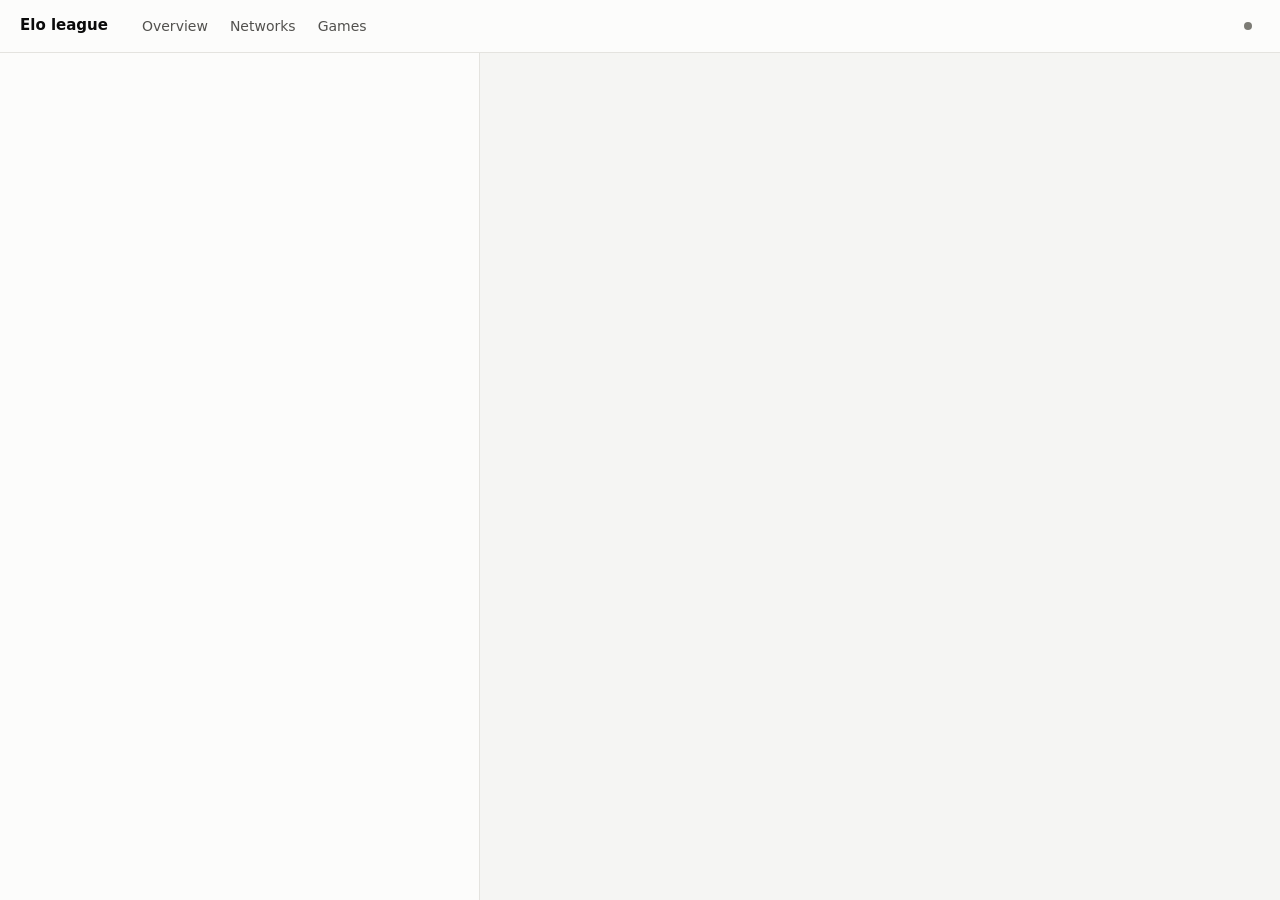
==== core/league/dashboard.html @ 504a4ce0 "League page: leaderboard in a sidebar, links to runs, results from elsewhere The leaderboard stays b" ====
<!doctype html>
<html lang="en">
<head>
<meta charset="utf-8">
<meta name="viewport" content="width=device-width, initial-scale=1">
<title>Elo league</title>
<style>
:root {
  color-scheme: dark;
  --surface: #141413; --panel: #1a1a19; --line: #2c2c2a; --line-strong: #3b3b38;
  --ink: #f0efec; --ink-2: #c3c2b7; --ink-3: #8f8e85;
  --accent: #3987e5; --other: #55544f;
  --s1:#3987e5; --s2:#d95926; --s3:#199e70; --s4:#c98500; --s5:#d55181; --s6:#008300; --s7:#9085e9; --s8:#e66767;
  --win: #199e70; --loss: #e66767; --draw: #8f8e85;
}
@media (prefers-color-scheme: light) {
  :root {
    color-scheme: light;
    --surface: #f5f5f3; --panel: #fcfcfb; --line: #e4e3df; --line-strong: #cfcec8;
    --ink: #0b0b0b; --ink-2: #52514e; --ink-3: #7c7b75;
    --accent: #2a78d6; --other: #c5c4be;
    --s1:#2a78d6; --s2:#eb6834; --s3:#1baf7a; --s4:#eda100; --s5:#e87ba4; --s6:#008300; --s7:#6250d6; --s8:#e34948;
    --win: #128a5f; --loss: #d13f3e; --draw: #7c7b75;
  }
}
* { box-sizing: border-box; }
body { margin: 0; background: var(--surface); color: var(--ink); height: 100vh; display: flex; flex-direction: column;
  font: 14px/1.45 ui-sans-serif, system-ui, -apple-system, "Segoe UI", sans-serif; }
header { display: flex; flex-wrap: wrap; gap: 8px 24px; align-items: center; padding: 12px 20px;
  border-bottom: 1px solid var(--line); background: var(--panel); }
h1 { font-size: 15px; font-weight: 600; margin: 0; }
nav { display: flex; gap: 2px; }
nav a { color: var(--ink-2); text-decoration: none; padding: 4px 10px; border-radius: 6px; }
nav a:hover { color: var(--ink); }
nav a.on { color: var(--ink); background: var(--line); }
#worker { margin-left: auto; display: flex; align-items: center; gap: 8px; color: var(--ink-2); min-width: 0; }
#worker .dot { width: 8px; height: 8px; border-radius: 50%; flex: none; background: var(--ink-3); }
#worker.playing .dot { background: var(--win); }
#worker.waiting .dot { background: var(--s4); }
.layout { flex: 1; min-height: 0; display: grid; grid-template-columns: minmax(380px, 480px) minmax(0, 1fr); }
#sidebar { overflow-y: auto; border-right: 1px solid var(--line); background: var(--panel); }
#sidebar th { position: sticky; top: 0; background: var(--panel); z-index: 1; }
#sidebar tr.on { background: var(--line-strong); }
main { padding: 20px; overflow-y: auto; min-width: 0; }
@media (max-width: 900px) {
  body { height: auto; }
  .layout { display: block; }
  #sidebar { max-height: 45vh; border-right: 0; border-bottom: 1px solid var(--line); }
}
h2 { font-size: 13px; font-weight: 600; color: var(--ink-2); margin: 28px 0 10px; }
h2:first-child { margin-top: 0; }
.tiles { display: flex; flex-wrap: wrap; gap: 28px; margin-bottom: 20px; }
.tile b { display: block; font-size: 22px; font-weight: 600; font-variant-numeric: tabular-nums; }
.tile > span { color: var(--ink-3); font-size: 12px; }
.card { background: var(--panel); border: 1px solid var(--line); border-radius: 8px; overflow-x: auto; }
table { border-collapse: collapse; width: 100%; font-variant-numeric: tabular-nums; }
th { text-align: left; font-weight: 500; color: var(--ink-3); font-size: 12px; padding: 8px 12px;
  border-bottom: 1px solid var(--line); white-space: nowrap; }
th[data-sort] { cursor: pointer; user-select: none; }
th[data-sort]:hover { color: var(--ink); }
th.num, td.num { text-align: right; }
td { padding: 6px 12px; border-bottom: 1px solid var(--line); white-space: nowrap; }
tr:last-child td { border-bottom: 0; }
tbody tr.link { cursor: pointer; }
tbody tr.link:hover { background: var(--line); }
td.dim, .dim { color: var(--ink-3); }
a.name { color: inherit; text-decoration: none; }
a.name:hover { text-decoration: underline; }
a.run { color: var(--accent); }
.tag { font-size: 11px; color: var(--ink-2); border: 1px solid var(--line-strong); border-radius: 4px; padding: 0 5px; margin-left: 6px; }
.w { color: var(--win); } .l { color: var(--loss); } .d { color: var(--draw); }
.controls { display: flex; flex-wrap: wrap; gap: 10px; align-items: center; margin-bottom: 14px; }
select, button { background: var(--panel); color: var(--ink); border: 1px solid var(--line-strong);
  border-radius: 6px; padding: 5px 9px; font: inherit; }
button { cursor: pointer; }
button:hover { background: var(--line); }
button:disabled { opacity: .4; cursor: default; }
#chart { position: relative; padding: 12px; }
#chart svg { display: block; width: 100%; height: auto; }
#chart text { fill: var(--ink-3); font-size: 11px; }
.legend { display: flex; flex-wrap: wrap; gap: 4px 14px; padding: 0 12px 12px; color: var(--ink-2); font-size: 12px; }
.legend i { display: inline-block; width: 14px; height: 2px; vertical-align: middle; margin-right: 5px; }
#tip { position: absolute; pointer-events: none; background: var(--surface); border: 1px solid var(--line-strong);
  border-radius: 6px; padding: 6px 9px; font-size: 12px; display: none; z-index: 3; white-space: nowrap; }
#tip div { display: flex; gap: 8px; align-items: center; justify-content: space-between; }
#tip b { font-weight: 600; font-variant-numeric: tabular-nums; }
#tip i { display: inline-block; width: 10px; height: 2px; margin-right: 5px; vertical-align: middle; }
#tip span { color: var(--ink-2); }
.game { display: grid; grid-template-columns: minmax(280px, 480px) minmax(240px, 1fr); gap: 20px; align-items: start; }
@media (max-width: 760px) { .game { grid-template-columns: 1fr; } }
.board-wrap { padding: 12px; }
.board-wrap svg { display: block; width: 100%; height: auto; }
.moves { display: grid; grid-template-columns: repeat(auto-fill, minmax(68px, 1fr)); gap: 2px; padding: 10px; }
.moves button { padding: 2px 4px; border: 0; background: none; color: var(--ink-2); text-align: left; font-variant-numeric: tabular-nums; border-radius: 4px; }
.moves button.opening { color: var(--ink-3); }
.moves button.on { background: var(--accent); color: #fff; }
.side { display: flex; align-items: center; gap: 8px; padding: 6px 12px; }
.side .disc { width: 14px; height: 14px; border-radius: 50%; border: 1px solid var(--line-strong); flex: none; }
.side .count { margin-left: auto; font-weight: 600; font-variant-numeric: tabular-nums; }
</style>
</head>
<body>
<header>
  <h1 id="title">Elo league</h1>
  <nav id="nav">
    <a href="#overview">Overview</a>
    <a href="#networks">Networks</a>
    <a href="#games">Games</a>
  </nav>
  <div id="worker"><span class="dot"></span><span id="worker-text"></span></div>
</header>
<div class="layout"><aside id="sidebar"></aside><main id="main"></main></div>
<div id="tip"></div>
<script type="module">
import board from "/game.js";

const main = document.getElementById("main");
const SERIES = 8;
let summary = null;
let sortKey = "elo", sortDir = -1;

function el(tag, attrs = {}, ...children) {
  const node = document.createElement(tag);
  for (const [key, value] of Object.entries(attrs)) {
    if (key === "class") node.className = value;
    else if (key === "on") for (const [e, f] of Object.entries(value)) node.addEventListener(e, f);
    else if (value !== undefined && value !== null) node.setAttribute(key, value);
  }
  for (const child of children) if (child !== null && child !== undefined) node.append(child);
  return node;
}
function svg(tag, attrs = {}, ...children) {
  const node = document.createElementNS("http://www.w3.org/2000/svg", tag);
  for (const [key, value] of Object.entries(attrs)) node.setAttribute(key, value);
  node.append(...children);
  return node;
}
const api = (path) => fetch(path).then((r) => r.json());
const elo = (x) => (x >= 0 ? "+" : "−") + Math.abs(x).toFixed(0);
const byId = (id) => summary.players.find((p) => p.id === id);
const ago = (t) => {
  const s = Math.max(0, summary.time - t);
  if (s < 90) return `${s.toFixed(0)}s`;
  if (s < 5400) return `${(s / 60).toFixed(0)}m`;
  if (s < 129600) return `${(s / 3600).toFixed(0)}h`;
  return `${(s / 86400).toFixed(0)}d`;
};
const duration = (s) => (s < 5400 ? `${(s / 60).toFixed(0)}m` : `${(s / 3600).toFixed(1)}h`);

function drawWorker() {
  const worker = summary.worker, box = document.getElementById("worker");
  let text = "Stopped";
  if (worker.state === "playing") {
    const p = worker.player;
    text = p.state === "playing" ? `${p.a} vs ${p.b}, ${p.games} games, ${ago(p.started)}` : "Starting";
  } else if (worker.state === "queued") text = `Queued #${worker.job}`;
  else if (worker.state === "waiting") text = `Waiting: ${worker.reason ?? ""}`;
  box.className = worker.state;
  box.title = text;
  document.getElementById("worker-text").textContent = text;
}

function runOf(player) {
  if (!player.url) return player.run;
  return el("a", { class: "name run", href: player.url, target: "_blank", rel: "noreferrer" }, player.run);
}

function tagOf(player) {
  // an external player that doesn't play here has only its reported results
  const label = player.external ? (player.retired ? "external" : "engine") : player.retired ? "retired" : null;
  return label && el("span", { class: "tag" }, label);
}

function selectedPlayer() {
  const [page, a] = location.hash.slice(1).split("/");
  return page === "player" && a ? Number(a) : null;
}

function drawSidebar() {
  const players = [...summary.players].sort((a, b) => {
    // whoever hasn't played has no rating to sort by
    if (!a.games !== !b.games) return a.games ? -1 : 1;
    const [x, y] = [a[sortKey] ?? "", b[sortKey] ?? ""];
    return (x < y ? -1 : x > y ? 1 : 0) * sortDir;
  });
  const selected = selectedPlayer();
  const columns = [["elo", "Rating", true], ["sd", "±", true], ["games", "Games", true], ["name", "Player", false]];
  const head = el("tr", {}, el("th", { class: "num" }, "#"), ...columns.map(([key, label, num]) =>
    el("th", {
      class: num ? "num" : "", "data-sort": key,
      on: { click: () => { if (sortKey === key) sortDir = -sortDir; else { sortKey = key; sortDir = -1; } drawSidebar(); } },
    }, label + (sortKey === key ? (sortDir < 0 ? " ↓" : " ↑") : ""))));
  const rows = players.map((p, i) => el("tr", { class: p.id === selected ? "link on" : "link", on: { click: () => { location.hash = `#player/${p.id}`; } } },
    el("td", { class: "num dim" }, String(i + 1)),
    el("td", { class: "num" }, p.games ? elo(p.elo) : "–"),
    el("td", { class: "num dim" }, p.games ? p.sd.toFixed(0) : "–"),
    el("td", { class: "num" }, String(p.games)),
    el("td", {}, p.name, tagOf(p))));
  document.getElementById("sidebar").replaceChildren(el("table", {}, el("thead", {}, head), el("tbody", {}, ...rows)));
}

function drawOverview() {
  const anchor = summary.anchor ? byId(summary.anchor) : null;
  main.replaceChildren(
    el("div", { class: "tiles" },
      tile(String(summary.players.length), "players"),
      tile(summary.games.toLocaleString(), "games"),
      tile(duration(summary.seconds), "playing"),
      tile(anchor ? anchor.name : "mean", "at 0"),
      tile(`±${Math.max(0, ...summary.players.filter((p) => !p.external && !p.retired).map((p) => p.sd)).toFixed(0)}`, "worst network"),
      tile(String(summary.parts), summary.parts === 1 ? "part" : "parts")),
    el("h2", {}, "Recent batches"),
    el("div", { class: "card" }, el("table", {},
      el("thead", {}, el("tr", {}, el("th", {}, "Pair"),
        ...["Games", "Seconds", "Ago"].map((h) => el("th", { class: "num" }, h)), el("th", {}, "Code"))),
      el("tbody", {}, ...summary.recent.map((b) => el("tr", {},
        el("td", {}, `${b.a} vs ${b.b}`),
        el("td", { class: "num" }, String(b.games)),
        el("td", { class: "num" }, b.seconds.toFixed(0)),
        el("td", { class: "num dim" }, ago(b.finished)),
        el("td", { class: "dim" }, b.code_version)))))));
}
function tile(value, label) { return el("div", { class: "tile" }, el("b", {}, value), el("span", {}, label)); }

function drawNetworks() {
  const nets = new Map();
  for (const p of summary.players) {
    if (p.network === null) continue;
    if (!nets.has(p.network)) nets.set(p.network, new Map());
    nets.get(p.network).set(p.sims, p);
  }
  const sims = [...new Set(summary.players.filter((p) => p.sims !== null).map((p) => p.sims))].sort((a, b) => a - b);
  const best = (entries) => Math.max(...[...entries.values()].map((p) => p.elo));
  const order = [...nets.entries()].sort((a, b) => best(b[1]) - best(a[1]));
  const color = new Map(order.map(([network], i) => [network, i < SERIES ? `var(--s${i + 1})` : "var(--other)"]));
  const engines = summary.players.filter((p) => p.external);

  const table = el("table", {},
    el("thead", {}, el("tr", {}, el("th", {}, "Network"), el("th", {}, "Run"), el("th", {}, "Spec"),
      ...sims.map((s) => el("th", { class: "num" }, `${s} sims`)))),
    el("tbody", {}, ...order.map(([network, entries]) => {
      const any = [...entries.values()][0];
      return el("tr", {},
        el("td", {}, el("i", { style: `display:inline-block;width:14px;height:2px;margin-right:7px;vertical-align:middle;background:${color.get(network)}` }), network),
        el("td", { class: "dim" }, runOf(any)), el("td", { class: "dim" }, any.net),
        ...sims.map((s) => {
          const p = entries.get(s);
          return el("td", { class: "num" }, p ? el("a", { class: "name", href: `#player/${p.id}` }, `${elo(p.elo)} `, el("span", { class: "dim" }, `±${p.sd.toFixed(0)}`)) : "");
        }));
    })));

  const chartBox = el("div", { id: "chart" });
  main.replaceChildren(
    el("div", { class: "card" }, chartBox,
      el("div", { class: "legend" }, ...order.slice(0, SERIES).map(([network]) =>
        el("span", {}, el("i", { style: `background:${color.get(network)}` }), network)),
        order.length > SERIES ? el("span", {}, el("i", { style: "background:var(--other)" }), "Other") : null)),
    el("h2", {}, "Ratings"),
    el("div", { class: "card" }, table));
  drawChart(chartBox, order, sims, color, engines);
}

function drawChart(box, order, sims, color, engines) {
  if (!sims.length) return;
  const W = 1000, H = 400, L = 56, R = 110, T = 12, B = 30;
  const shown = [...order.flatMap(([, e]) => [...e.values()]), ...engines];
  const ys = shown.map((p) => p.elo);
  const [lo, hi] = ys.length ? [Math.min(...ys), Math.max(...ys)] : [-100, 100];
  const pad = Math.max(20, (hi - lo) * 0.08);
  const y = (v) => T + (hi + pad - v) / (hi - lo + 2 * pad) * (H - T - B);
  const logs = sims.map((s) => Math.log(s));
  const [l0, l1] = [logs[0], logs[logs.length - 1]];
  const x = (s) => (l1 === l0 ? (L + W - R) / 2 : L + (Math.log(s) - l0) / (l1 - l0) * (W - L - R));
  const root = svg("svg", { viewBox: `0 0 ${W} ${H}` });
  const step = niceStep((hi - lo + 2 * pad) / 6);
  for (let v = Math.ceil((lo - pad) / step) * step; v <= hi + pad; v += step) {
    root.append(svg("line", { x1: L, x2: W - R, y1: y(v), y2: y(v), stroke: "var(--line)" }));
    const t = svg("text", { x: L - 8, y: y(v) + 4, "text-anchor": "end" }); t.textContent = elo(v); root.append(t);
  }
  for (const s of sims) {
    const t = svg("text", { x: x(s), y: H - 8, "text-anchor": "middle" }); t.textContent = String(s); root.append(t);
  }
  for (const e of engines) {
    root.append(svg("line", { x1: L, x2: W - R, y1: y(e.elo), y2: y(e.elo), stroke: "var(--ink-3)", "stroke-width": 1 }));
    const t = svg("text", { x: W - R + 6, y: y(e.elo) + 4 }); t.textContent = e.name; root.append(t);
  }
  // the least important first, so the top networks are drawn over them
  for (const [network, entries] of [...order].reverse()) {
    const points = [...entries.values()].sort((a, b) => a.sims - b.sims);
    if (points.length > 1) root.append(svg("polyline", {
      points: points.map((p) => `${x(p.sims)},${y(p.elo)}`).join(" "), fill: "none",
      stroke: color.get(network), "stroke-width": 2, "stroke-linejoin": "round", "stroke-linecap": "round",
    }));
    for (const p of points) root.append(svg("circle", {
      cx: x(p.sims), cy: y(p.elo), r: 4, fill: color.get(network), stroke: "var(--panel)", "stroke-width": 2,
    }));
  }
  const cross = svg("line", { y1: T, y2: H - B, stroke: "var(--line-strong)", visibility: "hidden" });
  root.append(cross);
  box.append(root);
  const tip = document.getElementById("tip");
  root.addEventListener("pointermove", (event) => {
    const rect = root.getBoundingClientRect();
    const mx = (event.clientX - rect.left) / rect.width * W;
    const s = sims.reduce((a, b) => (Math.abs(x(b) - mx) < Math.abs(x(a) - mx) ? b : a));
    cross.setAttribute("x1", x(s)); cross.setAttribute("x2", x(s)); cross.setAttribute("visibility", "visible");
    const rows = order.filter(([, e]) => e.has(s)).map(([n, e]) => [n, e.get(s)]).sort((a, b) => b[1].elo - a[1].elo);
    tip.replaceChildren(el("div", {}, el("span", {}, `${s} sims`)), ...rows.map(([n, p]) =>
      el("div", {}, el("span", {}, el("i", { style: `background:${color.get(n)}` }), n), el("b", {}, `${elo(p.elo)} ±${p.sd.toFixed(0)}`))));
    tip.style.display = "block";
    const left = event.pageX + 14;
    tip.style.left = `${Math.min(left, window.innerWidth - tip.offsetWidth - 8)}px`;
    tip.style.top = `${event.pageY + 14}px`;
  });
  root.addEventListener("pointerleave", () => { cross.setAttribute("visibility", "hidden"); tip.style.display = "none"; });
}
function niceStep(raw) {
  const mag = 10 ** Math.floor(Math.log10(raw));
  return [1, 2, 5, 10].map((m) => m * mag).find((m) => m >= raw);
}

function record(a, b) {
  for (const [x, y, w, d, l] of summary.pairs) {
    if (x === a && y === b) return { w, d, l };
    if (x === b && y === a) return { w: l, d, l: w };
  }
  return { w: 0, d: 0, l: 0 };
}
function wdl(r) {
  return el("span", {}, el("span", { class: "w" }, String(r.w)), " – ", el("span", { class: "d" }, String(r.d)), " – ", el("span", { class: "l" }, String(r.l)));
}
function points(r) { const n = r.w + r.d + r.l; return n ? (r.w + r.d / 2) / n : null; }

async function drawPlayer(aId, bId) {
  const a = byId(aId);
  if (!a) { drawOverview(); return; }
  const players = [...summary.players].sort((p, q) => q.elo - p.elo).filter((p) => p.id !== aId);
  const selB = el("select", { on: { change: () => { location.hash = `#player/${aId}${selB.value ? `/${selB.value}` : ""}`; } } },
    el("option", { value: "" }, "Every opponent"),
    ...players.map((p) => { const o = el("option", { value: p.id }, p.name); if (p.id === bId) o.selected = true; return o; }));
  const content = [
    el("h1", { style: "margin-bottom:4px" }, a.name),
    el("div", { class: "dim", style: "margin-bottom:14px" }, runOf(a), a.net ? ` · ${a.net}` : ""),
    el("div", { class: "tiles" },
      tile(a.games ? `${elo(a.elo)} ±${a.sd.toFixed(0)}` : "–", "rating"),
      tile(a.games.toLocaleString(), "games")),
    el("div", { class: "controls" }, el("span", { class: "dim" }, "vs"), selB),
  ];
  if (bId !== undefined && bId !== null) {
    const r = record(aId, bId);
    const fit = await api(`/api/pair?a=${aId}&b=${bId}`);
    const score = points(r);
    content.push(el("div", { class: "tiles" },
      tile(`${elo(fit.difference)} ±${fit.sd.toFixed(0)}`, "rating difference"),
      el("div", { class: "tile" }, el("b", {}, wdl(r)), el("span", {}, "wins, draws, losses")),
      tile(score === null ? "–" : score.toFixed(3), "score"),
      tile(fit.expected.toFixed(3), "expected")));
  } else {
    const opponents = summary.players.filter((p) => p.id !== aId && record(aId, p.id).w + record(aId, p.id).d + record(aId, p.id).l > 0)
      .sort((p, q) => q.elo - p.elo);
    content.push(el("div", { class: "card" }, el("table", {},
      el("thead", {}, el("tr", {}, el("th", {}, "Opponent"), el("th", { class: "num" }, "Rating"), el("th", { class: "num" }, "Difference"),
        el("th", { class: "num" }, "Wins – draws – losses"), el("th", { class: "num" }, "Score"), el("th", { class: "num" }, "Expected"))),
      el("tbody", {}, ...opponents.map((p) => {
        const r = record(aId, p.id), score = points(r);
        const expected = 1 / (1 + 10 ** ((p.elo - a.elo) / 400));
        return el("tr", { class: "link", on: { click: () => { location.hash = `#player/${aId}/${p.id}`; } } },
          el("td", {}, p.name, tagOf(p)),
          el("td", { class: "num" }, elo(p.elo)),
          el("td", { class: "num" }, elo(a.elo - p.elo)),
          el("td", { class: "num" }, wdl(r)),
          el("td", { class: "num" }, score === null ? "" : score.toFixed(3)),
          el("td", { class: "num dim" }, expected.toFixed(3)));
      })))));
  }
  const list = el("div", {});
  content.push(el("h2", {}, "Games"), list);
  main.replaceChildren(...content);
  await drawGames(list, aId, bId);
}

async function drawGames(box, player, opponent, offset = 0) {
  const limit = 50;
  const query = new URLSearchParams({ limit, offset });
  if (player !== undefined && player !== null) query.set("player", player);
  if (opponent !== undefined && opponent !== null) query.set("opponent", opponent);
  const { games, total } = await api(`/api/games?${query}`);
  const resultText = (g) => (g.result > 0 ? "1 – 0" : g.result < 0 ? "0 – 1" : "½ – ½");
  box.replaceChildren(
    el("div", { class: "card" }, el("table", {},
      el("thead", {}, el("tr", {}, el("th", { class: "num" }, "#"),
        el("th", {}, board?.sideNames?.[0] ?? "First"), el("th", {}, board?.sideNames?.[1] ?? "Second"),
        el("th", {}, "Result"), el("th", { class: "num" }, "Score"), el("th", { class: "num" }, "Opening"),
        el("th", { class: "num" }, "Moves"), el("th", { class: "num" }, "Ago"), el("th", {}, "Code"))),
      el("tbody", {}, ...games.map((g) => el("tr", { class: "link", on: { click: () => { location.hash = `#game/${g.id}`; } } },
        el("td", { class: "num dim" }, String(g.id)),
        el("td", {}, g.first), el("td", {}, g.second), el("td", {}, resultText(g)),
        el("td", { class: "num dim" }, g.first_score === null ? "" : `${g.first_score} – ${g.second_score}`),
        el("td", { class: "num dim" }, g.opening < 0 ? "" : String(g.opening)),
        el("td", { class: "num dim" }, String(g.plies)),
        el("td", { class: "num dim" }, ago(g.finished)),
        el("td", { class: "dim" }, g.code_version)))))),
    el("div", { class: "controls", style: "margin-top:10px" },
      el("button", { ...(offset === 0 ? { disabled: "" } : {}), on: { click: () => drawGames(box, player, opponent, Math.max(0, offset - limit)) } }, "Newer"),
      el("button", { ...(offset + limit >= total ? { disabled: "" } : {}), on: { click: () => drawGames(box, player, opponent, offset + limit) } }, "Older"),
      el("span", { class: "dim" }, total ? `${offset + 1}–${Math.min(offset + limit, total)} of ${total.toLocaleString()}` : "0")));
}

let keyHandler = null;
async function drawGame(id) {
  const game = await api(`/api/game?id=${id}`);
  if (game.error) { main.replaceChildren(el("p", { class: "dim" }, game.error)); return; }
  const states = [board.start()];
  for (const move of game.moves) states.push(board.play(states[states.length - 1], move));
  let at = game.opening_plies;
  const boardBox = el("div", { class: "board-wrap" });
  const buttons = game.moves.map((move, i) => el("button", {
    class: i < game.opening_plies ? "opening" : "", on: { click: () => show(i + 1) },
  }, `${i + 1}. ${board.moveName(move)}`));
  const slider = el("input", { type: "range", min: 0, max: game.moves.length, value: at, style: "flex:1;min-width:120px;accent-color:var(--accent)",
    on: { input: (e) => show(Number(e.target.value)) } });
  const firstCount = el("span", { class: "count" }), secondCount = el("span", { class: "count" });
  const prev = el("button", { on: { click: () => show(at - 1) } }, "←");
  const next = el("button", { on: { click: () => show(at + 1) } }, "→");
  const toStart = el("button", { on: { click: () => show(0) } }, "⏮");
  const toEnd = el("button", { on: { click: () => show(game.moves.length) } }, "⏭");
  function show(i) {
    at = Math.max(0, Math.min(game.moves.length, i));
    board.draw(boardBox, states[at], at ? game.moves[at - 1] : null);
    buttons.forEach((b, k) => b.classList.toggle("on", k === at - 1));
    slider.value = at;
    const counts = board.counts?.(states[at]) ?? ["", ""];
    firstCount.textContent = counts[0]; secondCount.textContent = counts[1];
    prev.disabled = at === 0; next.disabled = at === game.moves.length;
  }
  const result = game.result > 0 ? "1 – 0" : game.result < 0 ? "0 – 1" : "½ – ½";
  const discs = board?.sideColors ?? ["#111", "#eee"];
  main.replaceChildren(
    el("div", { class: "controls" }, el("button", { on: { click: () => history.back() } }, "← Back")),
    el("div", { class: "game" },
      el("div", { class: "card" },
        el("div", { class: "side" }, el("span", { class: "disc", style: `background:${discs[0]}` }), game.first, firstCount),
        boardBox,
        el("div", { class: "side" }, el("span", { class: "disc", style: `background:${discs[1]}` }), game.second, secondCount),
        el("div", { class: "controls", style: "padding:8px 12px 12px;margin:0" }, toStart, prev, slider, next, toEnd)),
      el("div", {},
        el("div", { class: "tiles" }, tile(result, "result"), game.opening < 0 ? null : tile(String(game.opening), "opening"), tile(game.code_version, "code")),
        el("div", { class: "card" }, el("div", { class: "moves" }, ...buttons)))));
  show(at);
  if (keyHandler) document.removeEventListener("keydown", keyHandler);
  keyHandler = (e) => { if (e.key === "ArrowLeft") show(at - 1); if (e.key === "ArrowRight") show(at + 1); };
  document.addEventListener("keydown", keyHandler);
}

async function route() {
  const [page, a, b] = (location.hash.slice(1) || "overview").split("/");
  drawSidebar();
  for (const link of document.querySelectorAll("#nav a")) link.classList.toggle("on", link.getAttribute("href") === `#${page}`);
  if (page !== "game" && keyHandler) { document.removeEventListener("keydown", keyHandler); keyHandler = null; }
  if (page === "networks") drawNetworks();
  else if (page === "player") await drawPlayer(Number(a), b ? Number(b) : undefined);
  else if (page === "games") { const box = el("div", {}); main.replaceChildren(box); await drawGames(box); }
  else if (page === "game") await drawGame(Number(a));
  else drawOverview();
}

async function refresh() {
  const games = summary?.games;
  summary = await api("/api/summary");
  document.getElementById("title").textContent = `${summary.game} Elo league`;
  drawWorker();
  // the page in view is only redrawn when there's news, so reading it isn't disturbed
  if (games !== summary.games) {
    drawSidebar();
    if ((location.hash.slice(1) || "overview") === "overview") drawOverview();
  }
}

await refresh();
window.addEventListener("hashchange", route);
await route();
setInterval(refresh, 10000);
</script>
</body>
</html>
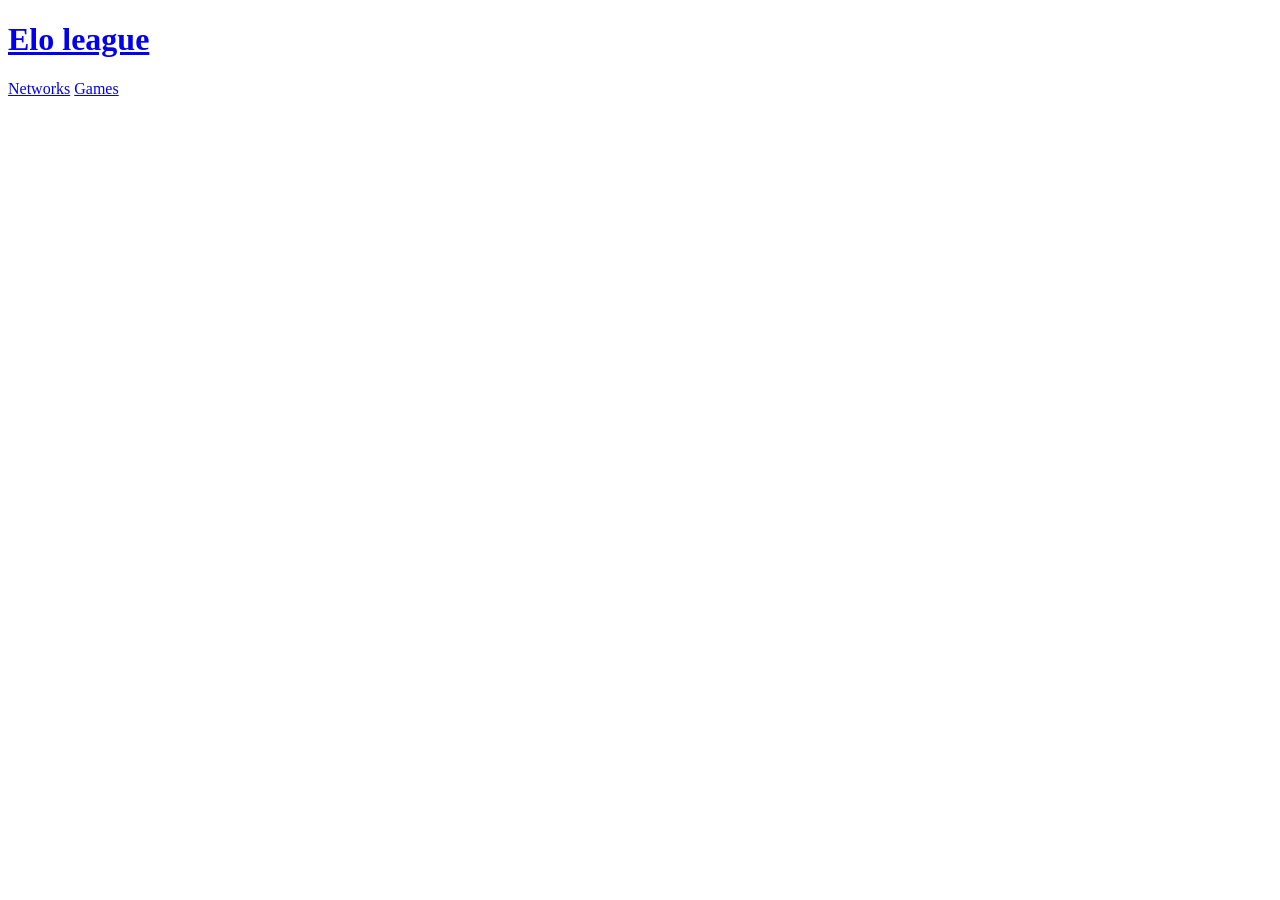
==== commit b98204d8: "League pages: two columns, filters, an editable queue, and analysis in the browser The main page is " ====
--- a/core/league/dashboard.html
+++ b/core/league/dashboard.html
@@ -4,482 +4,19 @@
 <meta charset="utf-8">
 <meta name="viewport" content="width=device-width, initial-scale=1">
 <title>Elo league</title>
-<style>
-:root {
-  color-scheme: dark;
-  --surface: #141413; --panel: #1a1a19; --line: #2c2c2a; --line-strong: #3b3b38;
-  --ink: #f0efec; --ink-2: #c3c2b7; --ink-3: #8f8e85;
-  --accent: #3987e5; --other: #55544f;
-  --s1:#3987e5; --s2:#d95926; --s3:#199e70; --s4:#c98500; --s5:#d55181; --s6:#008300; --s7:#9085e9; --s8:#e66767;
-  --win: #199e70; --loss: #e66767; --draw: #8f8e85;
-}
-@media (prefers-color-scheme: light) {
-  :root {
-    color-scheme: light;
-    --surface: #f5f5f3; --panel: #fcfcfb; --line: #e4e3df; --line-strong: #cfcec8;
-    --ink: #0b0b0b; --ink-2: #52514e; --ink-3: #7c7b75;
-    --accent: #2a78d6; --other: #c5c4be;
-    --s1:#2a78d6; --s2:#eb6834; --s3:#1baf7a; --s4:#eda100; --s5:#e87ba4; --s6:#008300; --s7:#6250d6; --s8:#e34948;
-    --win: #128a5f; --loss: #d13f3e; --draw: #7c7b75;
-  }
-}
-* { box-sizing: border-box; }
-body { margin: 0; background: var(--surface); color: var(--ink); height: 100vh; display: flex; flex-direction: column;
-  font: 14px/1.45 ui-sans-serif, system-ui, -apple-system, "Segoe UI", sans-serif; }
-header { display: flex; flex-wrap: wrap; gap: 8px 24px; align-items: center; padding: 12px 20px;
-  border-bottom: 1px solid var(--line); background: var(--panel); }
-h1 { font-size: 15px; font-weight: 600; margin: 0; }
-nav { display: flex; gap: 2px; }
-nav a { color: var(--ink-2); text-decoration: none; padding: 4px 10px; border-radius: 6px; }
-nav a:hover { color: var(--ink); }
-nav a.on { color: var(--ink); background: var(--line); }
-#worker { margin-left: auto; display: flex; align-items: center; gap: 8px; color: var(--ink-2); min-width: 0; }
-#worker .dot { width: 8px; height: 8px; border-radius: 50%; flex: none; background: var(--ink-3); }
-#worker.playing .dot { background: var(--win); }
-#worker.waiting .dot { background: var(--s4); }
-.layout { flex: 1; min-height: 0; display: grid; grid-template-columns: minmax(380px, 480px) minmax(0, 1fr); }
-#sidebar { overflow-y: auto; border-right: 1px solid var(--line); background: var(--panel); }
-#sidebar th { position: sticky; top: 0; background: var(--panel); z-index: 1; }
-#sidebar tr.on { background: var(--line-strong); }
-main { padding: 20px; overflow-y: auto; min-width: 0; }
-@media (max-width: 900px) {
-  body { height: auto; }
-  .layout { display: block; }
-  #sidebar { max-height: 45vh; border-right: 0; border-bottom: 1px solid var(--line); }
-}
-h2 { font-size: 13px; font-weight: 600; color: var(--ink-2); margin: 28px 0 10px; }
-h2:first-child { margin-top: 0; }
-.tiles { display: flex; flex-wrap: wrap; gap: 28px; margin-bottom: 20px; }
-.tile b { display: block; font-size: 22px; font-weight: 600; font-variant-numeric: tabular-nums; }
-.tile > span { color: var(--ink-3); font-size: 12px; }
-.card { background: var(--panel); border: 1px solid var(--line); border-radius: 8px; overflow-x: auto; }
-table { border-collapse: collapse; width: 100%; font-variant-numeric: tabular-nums; }
-th { text-align: left; font-weight: 500; color: var(--ink-3); font-size: 12px; padding: 8px 12px;
-  border-bottom: 1px solid var(--line); white-space: nowrap; }
-th[data-sort] { cursor: pointer; user-select: none; }
-th[data-sort]:hover { color: var(--ink); }
-th.num, td.num { text-align: right; }
-td { padding: 6px 12px; border-bottom: 1px solid var(--line); white-space: nowrap; }
-tr:last-child td { border-bottom: 0; }
-tbody tr.link { cursor: pointer; }
-tbody tr.link:hover { background: var(--line); }
-td.dim, .dim { color: var(--ink-3); }
-a.name { color: inherit; text-decoration: none; }
-a.name:hover { text-decoration: underline; }
-a.run { color: var(--accent); }
-.tag { font-size: 11px; color: var(--ink-2); border: 1px solid var(--line-strong); border-radius: 4px; padding: 0 5px; margin-left: 6px; }
-.w { color: var(--win); } .l { color: var(--loss); } .d { color: var(--draw); }
-.controls { display: flex; flex-wrap: wrap; gap: 10px; align-items: center; margin-bottom: 14px; }
-select, button { background: var(--panel); color: var(--ink); border: 1px solid var(--line-strong);
-  border-radius: 6px; padding: 5px 9px; font: inherit; }
-button { cursor: pointer; }
-button:hover { background: var(--line); }
-button:disabled { opacity: .4; cursor: default; }
-#chart { position: relative; padding: 12px; }
-#chart svg { display: block; width: 100%; height: auto; }
-#chart text { fill: var(--ink-3); font-size: 11px; }
-.legend { display: flex; flex-wrap: wrap; gap: 4px 14px; padding: 0 12px 12px; color: var(--ink-2); font-size: 12px; }
-.legend i { display: inline-block; width: 14px; height: 2px; vertical-align: middle; margin-right: 5px; }
-#tip { position: absolute; pointer-events: none; background: var(--surface); border: 1px solid var(--line-strong);
-  border-radius: 6px; padding: 6px 9px; font-size: 12px; display: none; z-index: 3; white-space: nowrap; }
-#tip div { display: flex; gap: 8px; align-items: center; justify-content: space-between; }
-#tip b { font-weight: 600; font-variant-numeric: tabular-nums; }
-#tip i { display: inline-block; width: 10px; height: 2px; margin-right: 5px; vertical-align: middle; }
-#tip span { color: var(--ink-2); }
-.game { display: grid; grid-template-columns: minmax(280px, 480px) minmax(240px, 1fr); gap: 20px; align-items: start; }
-@media (max-width: 760px) { .game { grid-template-columns: 1fr; } }
-.board-wrap { padding: 12px; }
-.board-wrap svg { display: block; width: 100%; height: auto; }
-.moves { display: grid; grid-template-columns: repeat(auto-fill, minmax(68px, 1fr)); gap: 2px; padding: 10px; }
-.moves button { padding: 2px 4px; border: 0; background: none; color: var(--ink-2); text-align: left; font-variant-numeric: tabular-nums; border-radius: 4px; }
-.moves button.opening { color: var(--ink-3); }
-.moves button.on { background: var(--accent); color: #fff; }
-.side { display: flex; align-items: center; gap: 8px; padding: 6px 12px; }
-.side .disc { width: 14px; height: 14px; border-radius: 50%; border: 1px solid var(--line-strong); flex: none; }
-.side .count { margin-left: auto; font-weight: 600; font-variant-numeric: tabular-nums; }
-</style>
+<link rel="stylesheet" href="/web/style.css">
 </head>
 <body>
 <header>
-  <h1 id="title">Elo league</h1>
+  <h1><a id="title" href="#">Elo league</a></h1>
   <nav id="nav">
-    <a href="#overview">Overview</a>
     <a href="#networks">Networks</a>
     <a href="#games">Games</a>
   </nav>
   <div id="worker"><span class="dot"></span><span id="worker-text"></span></div>
 </header>
-<div class="layout"><aside id="sidebar"></aside><main id="main"></main></div>
+<main id="main"></main>
 <div id="tip"></div>
-<script type="module">
-import board from "/game.js";
-
-const main = document.getElementById("main");
-const SERIES = 8;
-let summary = null;
-let sortKey = "elo", sortDir = -1;
-
-function el(tag, attrs = {}, ...children) {
-  const node = document.createElement(tag);
-  for (const [key, value] of Object.entries(attrs)) {
-    if (key === "class") node.className = value;
-    else if (key === "on") for (const [e, f] of Object.entries(value)) node.addEventListener(e, f);
-    else if (value !== undefined && value !== null) node.setAttribute(key, value);
-  }
-  for (const child of children) if (child !== null && child !== undefined) node.append(child);
-  return node;
-}
-function svg(tag, attrs = {}, ...children) {
-  const node = document.createElementNS("http://www.w3.org/2000/svg", tag);
-  for (const [key, value] of Object.entries(attrs)) node.setAttribute(key, value);
-  node.append(...children);
-  return node;
-}
-const api = (path) => fetch(path).then((r) => r.json());
-const elo = (x) => (x >= 0 ? "+" : "−") + Math.abs(x).toFixed(0);
-const byId = (id) => summary.players.find((p) => p.id === id);
-const ago = (t) => {
-  const s = Math.max(0, summary.time - t);
-  if (s < 90) return `${s.toFixed(0)}s`;
-  if (s < 5400) return `${(s / 60).toFixed(0)}m`;
-  if (s < 129600) return `${(s / 3600).toFixed(0)}h`;
-  return `${(s / 86400).toFixed(0)}d`;
-};
-const duration = (s) => (s < 5400 ? `${(s / 60).toFixed(0)}m` : `${(s / 3600).toFixed(1)}h`);
-
-function drawWorker() {
-  const worker = summary.worker, box = document.getElementById("worker");
-  let text = "Stopped";
-  if (worker.state === "playing") {
-    const p = worker.player;
-    text = p.state === "playing" ? `${p.a} vs ${p.b}, ${p.games} games, ${ago(p.started)}` : "Starting";
-  } else if (worker.state === "queued") text = `Queued #${worker.job}`;
-  else if (worker.state === "waiting") text = `Waiting: ${worker.reason ?? ""}`;
-  box.className = worker.state;
-  box.title = text;
-  document.getElementById("worker-text").textContent = text;
-}
-
-function runOf(player) {
-  if (!player.url) return player.run;
-  return el("a", { class: "name run", href: player.url, target: "_blank", rel: "noreferrer" }, player.run);
-}
-
-function tagOf(player) {
-  // an external player that doesn't play here has only its reported results
-  const label = player.external ? (player.retired ? "external" : "engine") : player.retired ? "retired" : null;
-  return label && el("span", { class: "tag" }, label);
-}
-
-function selectedPlayer() {
-  const [page, a] = location.hash.slice(1).split("/");
-  return page === "player" && a ? Number(a) : null;
-}
-
-function drawSidebar() {
-  const players = [...summary.players].sort((a, b) => {
-    // whoever hasn't played has no rating to sort by
-    if (!a.games !== !b.games) return a.games ? -1 : 1;
-    const [x, y] = [a[sortKey] ?? "", b[sortKey] ?? ""];
-    return (x < y ? -1 : x > y ? 1 : 0) * sortDir;
-  });
-  const selected = selectedPlayer();
-  const columns = [["elo", "Rating", true], ["sd", "±", true], ["games", "Games", true], ["name", "Player", false]];
-  const head = el("tr", {}, el("th", { class: "num" }, "#"), ...columns.map(([key, label, num]) =>
-    el("th", {
-      class: num ? "num" : "", "data-sort": key,
-      on: { click: () => { if (sortKey === key) sortDir = -sortDir; else { sortKey = key; sortDir = -1; } drawSidebar(); } },
-    }, label + (sortKey === key ? (sortDir < 0 ? " ↓" : " ↑") : ""))));
-  const rows = players.map((p, i) => el("tr", { class: p.id === selected ? "link on" : "link", on: { click: () => { location.hash = `#player/${p.id}`; } } },
-    el("td", { class: "num dim" }, String(i + 1)),
-    el("td", { class: "num" }, p.games ? elo(p.elo) : "–"),
-    el("td", { class: "num dim" }, p.games ? p.sd.toFixed(0) : "–"),
-    el("td", { class: "num" }, String(p.games)),
-    el("td", {}, p.name, tagOf(p))));
-  document.getElementById("sidebar").replaceChildren(el("table", {}, el("thead", {}, head), el("tbody", {}, ...rows)));
-}
-
-function drawOverview() {
-  const anchor = summary.anchor ? byId(summary.anchor) : null;
-  main.replaceChildren(
-    el("div", { class: "tiles" },
-      tile(String(summary.players.length), "players"),
-      tile(summary.games.toLocaleString(), "games"),
-      tile(duration(summary.seconds), "playing"),
-      tile(anchor ? anchor.name : "mean", "at 0"),
-      tile(`±${Math.max(0, ...summary.players.filter((p) => !p.external && !p.retired).map((p) => p.sd)).toFixed(0)}`, "worst network"),
-      tile(String(summary.parts), summary.parts === 1 ? "part" : "parts")),
-    el("h2", {}, "Recent batches"),
-    el("div", { class: "card" }, el("table", {},
-      el("thead", {}, el("tr", {}, el("th", {}, "Pair"),
-        ...["Games", "Seconds", "Ago"].map((h) => el("th", { class: "num" }, h)), el("th", {}, "Code"))),
-      el("tbody", {}, ...summary.recent.map((b) => el("tr", {},
-        el("td", {}, `${b.a} vs ${b.b}`),
-        el("td", { class: "num" }, String(b.games)),
-        el("td", { class: "num" }, b.seconds.toFixed(0)),
-        el("td", { class: "num dim" }, ago(b.finished)),
-        el("td", { class: "dim" }, b.code_version)))))));
-}
-function tile(value, label) { return el("div", { class: "tile" }, el("b", {}, value), el("span", {}, label)); }
-
-function drawNetworks() {
-  const nets = new Map();
-  for (const p of summary.players) {
-    if (p.network === null) continue;
-    if (!nets.has(p.network)) nets.set(p.network, new Map());
-    nets.get(p.network).set(p.sims, p);
-  }
-  const sims = [...new Set(summary.players.filter((p) => p.sims !== null).map((p) => p.sims))].sort((a, b) => a - b);
-  const best = (entries) => Math.max(...[...entries.values()].map((p) => p.elo));
-  const order = [...nets.entries()].sort((a, b) => best(b[1]) - best(a[1]));
-  const color = new Map(order.map(([network], i) => [network, i < SERIES ? `var(--s${i + 1})` : "var(--other)"]));
-  const engines = summary.players.filter((p) => p.external);
-
-  const table = el("table", {},
-    el("thead", {}, el("tr", {}, el("th", {}, "Network"), el("th", {}, "Run"), el("th", {}, "Spec"),
-      ...sims.map((s) => el("th", { class: "num" }, `${s} sims`)))),
-    el("tbody", {}, ...order.map(([network, entries]) => {
-      const any = [...entries.values()][0];
-      return el("tr", {},
-        el("td", {}, el("i", { style: `display:inline-block;width:14px;height:2px;margin-right:7px;vertical-align:middle;background:${color.get(network)}` }), network),
-        el("td", { class: "dim" }, runOf(any)), el("td", { class: "dim" }, any.net),
-        ...sims.map((s) => {
-          const p = entries.get(s);
-          return el("td", { class: "num" }, p ? el("a", { class: "name", href: `#player/${p.id}` }, `${elo(p.elo)} `, el("span", { class: "dim" }, `±${p.sd.toFixed(0)}`)) : "");
-        }));
-    })));
-
-  const chartBox = el("div", { id: "chart" });
-  main.replaceChildren(
-    el("div", { class: "card" }, chartBox,
-      el("div", { class: "legend" }, ...order.slice(0, SERIES).map(([network]) =>
-        el("span", {}, el("i", { style: `background:${color.get(network)}` }), network)),
-        order.length > SERIES ? el("span", {}, el("i", { style: "background:var(--other)" }), "Other") : null)),
-    el("h2", {}, "Ratings"),
-    el("div", { class: "card" }, table));
-  drawChart(chartBox, order, sims, color, engines);
-}
-
-function drawChart(box, order, sims, color, engines) {
-  if (!sims.length) return;
-  const W = 1000, H = 400, L = 56, R = 110, T = 12, B = 30;
-  const shown = [...order.flatMap(([, e]) => [...e.values()]), ...engines];
-  const ys = shown.map((p) => p.elo);
-  const [lo, hi] = ys.length ? [Math.min(...ys), Math.max(...ys)] : [-100, 100];
-  const pad = Math.max(20, (hi - lo) * 0.08);
-  const y = (v) => T + (hi + pad - v) / (hi - lo + 2 * pad) * (H - T - B);
-  const logs = sims.map((s) => Math.log(s));
-  const [l0, l1] = [logs[0], logs[logs.length - 1]];
-  const x = (s) => (l1 === l0 ? (L + W - R) / 2 : L + (Math.log(s) - l0) / (l1 - l0) * (W - L - R));
-  const root = svg("svg", { viewBox: `0 0 ${W} ${H}` });
-  const step = niceStep((hi - lo + 2 * pad) / 6);
-  for (let v = Math.ceil((lo - pad) / step) * step; v <= hi + pad; v += step) {
-    root.append(svg("line", { x1: L, x2: W - R, y1: y(v), y2: y(v), stroke: "var(--line)" }));
-    const t = svg("text", { x: L - 8, y: y(v) + 4, "text-anchor": "end" }); t.textContent = elo(v); root.append(t);
-  }
-  for (const s of sims) {
-    const t = svg("text", { x: x(s), y: H - 8, "text-anchor": "middle" }); t.textContent = String(s); root.append(t);
-  }
-  for (const e of engines) {
-    root.append(svg("line", { x1: L, x2: W - R, y1: y(e.elo), y2: y(e.elo), stroke: "var(--ink-3)", "stroke-width": 1 }));
-    const t = svg("text", { x: W - R + 6, y: y(e.elo) + 4 }); t.textContent = e.name; root.append(t);
-  }
-  // the least important first, so the top networks are drawn over them
-  for (const [network, entries] of [...order].reverse()) {
-    const points = [...entries.values()].sort((a, b) => a.sims - b.sims);
-    if (points.length > 1) root.append(svg("polyline", {
-      points: points.map((p) => `${x(p.sims)},${y(p.elo)}`).join(" "), fill: "none",
-      stroke: color.get(network), "stroke-width": 2, "stroke-linejoin": "round", "stroke-linecap": "round",
-    }));
-    for (const p of points) root.append(svg("circle", {
-      cx: x(p.sims), cy: y(p.elo), r: 4, fill: color.get(network), stroke: "var(--panel)", "stroke-width": 2,
-    }));
-  }
-  const cross = svg("line", { y1: T, y2: H - B, stroke: "var(--line-strong)", visibility: "hidden" });
-  root.append(cross);
-  box.append(root);
-  const tip = document.getElementById("tip");
-  root.addEventListener("pointermove", (event) => {
-    const rect = root.getBoundingClientRect();
-    const mx = (event.clientX - rect.left) / rect.width * W;
-    const s = sims.reduce((a, b) => (Math.abs(x(b) - mx) < Math.abs(x(a) - mx) ? b : a));
-    cross.setAttribute("x1", x(s)); cross.setAttribute("x2", x(s)); cross.setAttribute("visibility", "visible");
-    const rows = order.filter(([, e]) => e.has(s)).map(([n, e]) => [n, e.get(s)]).sort((a, b) => b[1].elo - a[1].elo);
-    tip.replaceChildren(el("div", {}, el("span", {}, `${s} sims`)), ...rows.map(([n, p]) =>
-      el("div", {}, el("span", {}, el("i", { style: `background:${color.get(n)}` }), n), el("b", {}, `${elo(p.elo)} ±${p.sd.toFixed(0)}`))));
-    tip.style.display = "block";
-    const left = event.pageX + 14;
-    tip.style.left = `${Math.min(left, window.innerWidth - tip.offsetWidth - 8)}px`;
-    tip.style.top = `${event.pageY + 14}px`;
-  });
-  root.addEventListener("pointerleave", () => { cross.setAttribute("visibility", "hidden"); tip.style.display = "none"; });
-}
-function niceStep(raw) {
-  const mag = 10 ** Math.floor(Math.log10(raw));
-  return [1, 2, 5, 10].map((m) => m * mag).find((m) => m >= raw);
-}
-
-function record(a, b) {
-  for (const [x, y, w, d, l] of summary.pairs) {
-    if (x === a && y === b) return { w, d, l };
-    if (x === b && y === a) return { w: l, d, l: w };
-  }
-  return { w: 0, d: 0, l: 0 };
-}
-function wdl(r) {
-  return el("span", {}, el("span", { class: "w" }, String(r.w)), " – ", el("span", { class: "d" }, String(r.d)), " – ", el("span", { class: "l" }, String(r.l)));
-}
-function points(r) { const n = r.w + r.d + r.l; return n ? (r.w + r.d / 2) / n : null; }
-
-async function drawPlayer(aId, bId) {
-  const a = byId(aId);
-  if (!a) { drawOverview(); return; }
-  const players = [...summary.players].sort((p, q) => q.elo - p.elo).filter((p) => p.id !== aId);
-  const selB = el("select", { on: { change: () => { location.hash = `#player/${aId}${selB.value ? `/${selB.value}` : ""}`; } } },
-    el("option", { value: "" }, "Every opponent"),
-    ...players.map((p) => { const o = el("option", { value: p.id }, p.name); if (p.id === bId) o.selected = true; return o; }));
-  const content = [
-    el("h1", { style: "margin-bottom:4px" }, a.name),
-    el("div", { class: "dim", style: "margin-bottom:14px" }, runOf(a), a.net ? ` · ${a.net}` : ""),
-    el("div", { class: "tiles" },
-      tile(a.games ? `${elo(a.elo)} ±${a.sd.toFixed(0)}` : "–", "rating"),
-      tile(a.games.toLocaleString(), "games")),
-    el("div", { class: "controls" }, el("span", { class: "dim" }, "vs"), selB),
-  ];
-  if (bId !== undefined && bId !== null) {
-    const r = record(aId, bId);
-    const fit = await api(`/api/pair?a=${aId}&b=${bId}`);
-    const score = points(r);
-    content.push(el("div", { class: "tiles" },
-      tile(`${elo(fit.difference)} ±${fit.sd.toFixed(0)}`, "rating difference"),
-      el("div", { class: "tile" }, el("b", {}, wdl(r)), el("span", {}, "wins, draws, losses")),
-      tile(score === null ? "–" : score.toFixed(3), "score"),
-      tile(fit.expected.toFixed(3), "expected")));
-  } else {
-    const opponents = summary.players.filter((p) => p.id !== aId && record(aId, p.id).w + record(aId, p.id).d + record(aId, p.id).l > 0)
-      .sort((p, q) => q.elo - p.elo);
-    content.push(el("div", { class: "card" }, el("table", {},
-      el("thead", {}, el("tr", {}, el("th", {}, "Opponent"), el("th", { class: "num" }, "Rating"), el("th", { class: "num" }, "Difference"),
-        el("th", { class: "num" }, "Wins – draws – losses"), el("th", { class: "num" }, "Score"), el("th", { class: "num" }, "Expected"))),
-      el("tbody", {}, ...opponents.map((p) => {
-        const r = record(aId, p.id), score = points(r);
-        const expected = 1 / (1 + 10 ** ((p.elo - a.elo) / 400));
-        return el("tr", { class: "link", on: { click: () => { location.hash = `#player/${aId}/${p.id}`; } } },
-          el("td", {}, p.name, tagOf(p)),
-          el("td", { class: "num" }, elo(p.elo)),
-          el("td", { class: "num" }, elo(a.elo - p.elo)),
-          el("td", { class: "num" }, wdl(r)),
-          el("td", { class: "num" }, score === null ? "" : score.toFixed(3)),
-          el("td", { class: "num dim" }, expected.toFixed(3)));
-      })))));
-  }
-  const list = el("div", {});
-  content.push(el("h2", {}, "Games"), list);
-  main.replaceChildren(...content);
-  await drawGames(list, aId, bId);
-}
-
-async function drawGames(box, player, opponent, offset = 0) {
-  const limit = 50;
-  const query = new URLSearchParams({ limit, offset });
-  if (player !== undefined && player !== null) query.set("player", player);
-  if (opponent !== undefined && opponent !== null) query.set("opponent", opponent);
-  const { games, total } = await api(`/api/games?${query}`);
-  const resultText = (g) => (g.result > 0 ? "1 – 0" : g.result < 0 ? "0 – 1" : "½ – ½");
-  box.replaceChildren(
-    el("div", { class: "card" }, el("table", {},
-      el("thead", {}, el("tr", {}, el("th", { class: "num" }, "#"),
-        el("th", {}, board?.sideNames?.[0] ?? "First"), el("th", {}, board?.sideNames?.[1] ?? "Second"),
-        el("th", {}, "Result"), el("th", { class: "num" }, "Score"), el("th", { class: "num" }, "Opening"),
-        el("th", { class: "num" }, "Moves"), el("th", { class: "num" }, "Ago"), el("th", {}, "Code"))),
-      el("tbody", {}, ...games.map((g) => el("tr", { class: "link", on: { click: () => { location.hash = `#game/${g.id}`; } } },
-        el("td", { class: "num dim" }, String(g.id)),
-        el("td", {}, g.first), el("td", {}, g.second), el("td", {}, resultText(g)),
-        el("td", { class: "num dim" }, g.first_score === null ? "" : `${g.first_score} – ${g.second_score}`),
-        el("td", { class: "num dim" }, g.opening < 0 ? "" : String(g.opening)),
-        el("td", { class: "num dim" }, String(g.plies)),
-        el("td", { class: "num dim" }, ago(g.finished)),
-        el("td", { class: "dim" }, g.code_version)))))),
-    el("div", { class: "controls", style: "margin-top:10px" },
-      el("button", { ...(offset === 0 ? { disabled: "" } : {}), on: { click: () => drawGames(box, player, opponent, Math.max(0, offset - limit)) } }, "Newer"),
-      el("button", { ...(offset + limit >= total ? { disabled: "" } : {}), on: { click: () => drawGames(box, player, opponent, offset + limit) } }, "Older"),
-      el("span", { class: "dim" }, total ? `${offset + 1}–${Math.min(offset + limit, total)} of ${total.toLocaleString()}` : "0")));
-}
-
-let keyHandler = null;
-async function drawGame(id) {
-  const game = await api(`/api/game?id=${id}`);
-  if (game.error) { main.replaceChildren(el("p", { class: "dim" }, game.error)); return; }
-  const states = [board.start()];
-  for (const move of game.moves) states.push(board.play(states[states.length - 1], move));
-  let at = game.opening_plies;
-  const boardBox = el("div", { class: "board-wrap" });
-  const buttons = game.moves.map((move, i) => el("button", {
-    class: i < game.opening_plies ? "opening" : "", on: { click: () => show(i + 1) },
-  }, `${i + 1}. ${board.moveName(move)}`));
-  const slider = el("input", { type: "range", min: 0, max: game.moves.length, value: at, style: "flex:1;min-width:120px;accent-color:var(--accent)",
-    on: { input: (e) => show(Number(e.target.value)) } });
-  const firstCount = el("span", { class: "count" }), secondCount = el("span", { class: "count" });
-  const prev = el("button", { on: { click: () => show(at - 1) } }, "←");
-  const next = el("button", { on: { click: () => show(at + 1) } }, "→");
-  const toStart = el("button", { on: { click: () => show(0) } }, "⏮");
-  const toEnd = el("button", { on: { click: () => show(game.moves.length) } }, "⏭");
-  function show(i) {
-    at = Math.max(0, Math.min(game.moves.length, i));
-    board.draw(boardBox, states[at], at ? game.moves[at - 1] : null);
-    buttons.forEach((b, k) => b.classList.toggle("on", k === at - 1));
-    slider.value = at;
-    const counts = board.counts?.(states[at]) ?? ["", ""];
-    firstCount.textContent = counts[0]; secondCount.textContent = counts[1];
-    prev.disabled = at === 0; next.disabled = at === game.moves.length;
-  }
-  const result = game.result > 0 ? "1 – 0" : game.result < 0 ? "0 – 1" : "½ – ½";
-  const discs = board?.sideColors ?? ["#111", "#eee"];
-  main.replaceChildren(
-    el("div", { class: "controls" }, el("button", { on: { click: () => history.back() } }, "← Back")),
-    el("div", { class: "game" },
-      el("div", { class: "card" },
-        el("div", { class: "side" }, el("span", { class: "disc", style: `background:${discs[0]}` }), game.first, firstCount),
-        boardBox,
-        el("div", { class: "side" }, el("span", { class: "disc", style: `background:${discs[1]}` }), game.second, secondCount),
-        el("div", { class: "controls", style: "padding:8px 12px 12px;margin:0" }, toStart, prev, slider, next, toEnd)),
-      el("div", {},
-        el("div", { class: "tiles" }, tile(result, "result"), game.opening < 0 ? null : tile(String(game.opening), "opening"), tile(game.code_version, "code")),
-        el("div", { class: "card" }, el("div", { class: "moves" }, ...buttons)))));
-  show(at);
-  if (keyHandler) document.removeEventListener("keydown", keyHandler);
-  keyHandler = (e) => { if (e.key === "ArrowLeft") show(at - 1); if (e.key === "ArrowRight") show(at + 1); };
-  document.addEventListener("keydown", keyHandler);
-}
-
-async function route() {
-  const [page, a, b] = (location.hash.slice(1) || "overview").split("/");
-  drawSidebar();
-  for (const link of document.querySelectorAll("#nav a")) link.classList.toggle("on", link.getAttribute("href") === `#${page}`);
-  if (page !== "game" && keyHandler) { document.removeEventListener("keydown", keyHandler); keyHandler = null; }
-  if (page === "networks") drawNetworks();
-  else if (page === "player") await drawPlayer(Number(a), b ? Number(b) : undefined);
-  else if (page === "games") { const box = el("div", {}); main.replaceChildren(box); await drawGames(box); }
-  else if (page === "game") await drawGame(Number(a));
-  else drawOverview();
-}
-
-async function refresh() {
-  const games = summary?.games;
-  summary = await api("/api/summary");
-  document.getElementById("title").textContent = `${summary.game} Elo league`;
-  drawWorker();
-  // the page in view is only redrawn when there's news, so reading it isn't disturbed
-  if (games !== summary.games) {
-    drawSidebar();
-    if ((location.hash.slice(1) || "overview") === "overview") drawOverview();
-  }
-}
-
-await refresh();
-window.addEventListener("hashchange", route);
-await route();
-setInterval(refresh, 10000);
-</script>
+<script type="module" src="/web/app.js"></script>
 </body>
 </html>
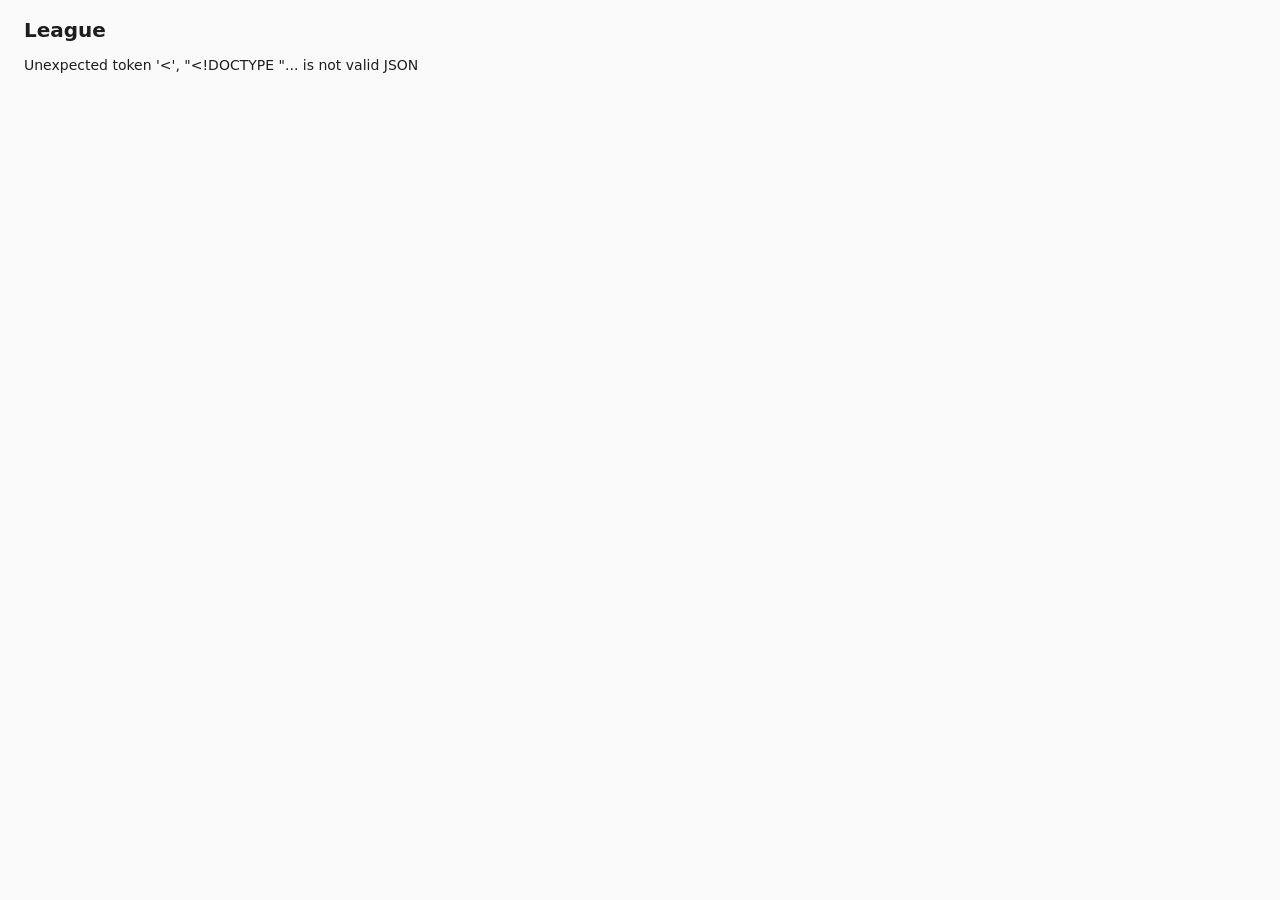
==== commit 03bb5592: "league: a barebones page in place of the old dashboard Ratings, records and the latest games; a play" ====
--- a/core/league/dashboard.html
+++ b/core/league/dashboard.html
@@ -3,20 +3,176 @@
 <head>
 <meta charset="utf-8">
 <meta name="viewport" content="width=device-width, initial-scale=1">
-<title>Elo league</title>
-<link rel="stylesheet" href="/web/style.css">
+<title>League</title>
+<style>
+  body { font: 14px/1.4 system-ui, sans-serif; margin: 0; background: #fafafa; color: #1d1d1f; }
+  main { max-width: 1400px; margin: 0 auto; padding: 16px 24px; }
+  header { display: flex; align-items: baseline; gap: 16px; }
+  h1 { font-size: 20px; margin: 0 0 12px; }
+  h1 a { color: inherit; text-decoration: none; }
+  h2 { font-size: 15px; margin: 0 0 8px; }
+  .muted { color: #6e6e73; }
+  .cols { display: grid; grid-template-columns: minmax(0, 3fr) minmax(0, 2fr); gap: 24px; align-items: start; }
+  @media (max-width: 1000px) { .cols { grid-template-columns: 1fr; } }
+  table { border-collapse: collapse; width: 100%; background: #fff; }
+  th, td { padding: 3px 8px; border-bottom: 1px solid #ececec; text-align: right; white-space: nowrap; }
+  th { position: sticky; top: 0; background: #f2f2f2; font-weight: 600; cursor: pointer; user-select: none; }
+  td.name, th.name { text-align: left; white-space: normal; word-break: break-all; }
+  tr.retired td { color: #8e8e93; }
+  a { color: #0b57d0; text-decoration: none; }
+  a:hover { text-decoration: underline; }
+  .win { color: #137333; } .loss { color: #b3261e; }
+  input { font: inherit; padding: 3px 6px; width: 260px; }
+  .stats { display: flex; gap: 24px; margin: 0 0 16px; }
+  .stats div b { display: block; font-size: 18px; }
+</style>
 </head>
 <body>
-<header>
-  <h1><a id="title" href="#">Elo league</a></h1>
-  <nav id="nav">
-    <a href="#networks">Networks</a>
-    <a href="#games">Games</a>
-  </nav>
-  <div id="worker"><span class="dot"></span><span id="worker-text"></span></div>
-</header>
-<main id="main"></main>
-<div id="tip"></div>
-<script type="module" src="/web/app.js"></script>
+<main>
+  <header><h1><a href="#">League</a></h1><span id="totals" class="muted"></span></header>
+  <div id="view"></div>
+</main>
+<script>
+const view = document.getElementById("view");
+const totals = document.getElementById("totals");
+
+const esc = (s) => String(s).replace(/[&<>"']/g, (c) => `&#${c.charCodeAt(0)};`);
+const elo = (x) => x.toFixed(0);
+const pct = (x) => (x === null ? "" : (100 * x).toFixed(1) + "%");
+const playerLink = (id, name) => `<a href="#player/${id}">${esc(name)}</a>`;
+const ago = (t) => {
+  const s = Date.now() / 1000 - t;
+  if (s < 90) return `${Math.round(s)} s ago`;
+  if (s < 5400) return `${Math.round(s / 60)} min ago`;
+  if (s < 129600) return `${Math.round(s / 3600)} h ago`;
+  return `${Math.round(s / 86400)} d ago`;
+};
+
+async function get(path) {
+  const response = await fetch(path);
+  if (!response.ok) throw new Error((await response.json()).error || response.statusText);
+  return response.json();
+}
+
+// a table whose columns sort when their header is clicked
+function table(columns, rows, sort) {
+  const el = document.createElement("table");
+  let key = sort.key, dir = sort.dir;
+  const draw = () => {
+    const col = columns.find((c) => c.key === key);
+    const sorted = [...rows].sort((a, b) => {
+      const x = col.value(a), y = col.value(b);
+      return (x < y ? -1 : x > y ? 1 : 0) * dir;
+    });
+    el.innerHTML =
+      "<thead><tr>" +
+      columns.map((c) => `<th class="${c.cls || ""}" data-key="${c.key}">${c.label}${c.key === key ? (dir > 0 ? " ▲" : " ▼") : ""}</th>`).join("") +
+      "</tr></thead><tbody>" +
+      sorted.map((r, i) => `<tr class="${r.retired ? "retired" : ""}">` +
+        columns.map((c) => `<td class="${c.cls || ""}">${c.cell(r, i)}</td>`).join("") + "</tr>").join("") +
+      "</tbody>";
+  };
+  el.addEventListener("click", (e) => {
+    const th = e.target.closest("th");
+    if (!th) return;
+    if (th.dataset.key === key) dir = -dir;
+    else { key = th.dataset.key; dir = columns.find((c) => c.key === key).dir || -1; }
+    draw();
+  });
+  draw();
+  return el;
+}
+
+const record = (r) => `<span class="win">${r.wins}</span>-${r.draws}-<span class="loss">${r.losses}</span>`;
+
+function playerColumns(rank) {
+  return [
+    ...(rank ? [{ key: "rank", label: "#", value: (r) => -r.elo, cell: (r, i) => i + 1, dir: 1 }] : []),
+    { key: "name", label: "Player", cls: "name", value: (r) => r.name, cell: (r) => playerLink(r.id, r.name), dir: 1 },
+    { key: "elo", label: "Elo", value: (r) => r.elo, cell: (r) => elo(r.elo) },
+    { key: "sd", label: "±", value: (r) => r.sd, cell: (r) => r.sd.toFixed(0), dir: 1 },
+    { key: "games", label: "Games", value: (r) => r.games, cell: (r) => r.games },
+    { key: "record", label: "W-D-L", value: (r) => r.wins - r.losses, cell: record },
+    { key: "score", label: "Score", value: (r) => r.score ?? -1, cell: (r) => pct(r.score) },
+  ];
+}
+
+function resultCell(g) {
+  const score = g.first_score === null ? "" : ` ${g.first_score}-${g.second_score}`;
+  return (g.result > 0 ? "1-0" : g.result < 0 ? "0-1" : "½-½") + score;
+}
+
+async function showLeague() {
+  const s = await get("/api/summary");
+  document.title = `${s.game} league`;
+  totals.textContent = `${s.game} · ${s.players.length} players · ${s.games.toLocaleString()} games`;
+
+  const filter = document.createElement("input");
+  filter.placeholder = "filter";
+  filter.value = sessionStorage.getItem("filter") || "";
+  const holder = document.createElement("div");
+  const drawPlayers = () => {
+    sessionStorage.setItem("filter", filter.value);
+    const terms = filter.value.toLowerCase().split(/\s+/).filter(Boolean);
+    const rows = s.players.filter((p) => terms.every((t) => p.name.toLowerCase().includes(t)));
+    holder.replaceChildren(table(playerColumns(true), rows, { key: "elo", dir: -1 }));
+  };
+  filter.addEventListener("input", drawPlayers);
+  drawPlayers();
+
+  const recent = table(
+    [
+      { key: "finished", label: "When", value: (g) => g.id, cell: (g) => `<span title="${new Date(g.finished * 1000).toLocaleString()}">${ago(g.finished)}</span>` },
+      { key: "first", label: "First", cls: "name", value: (g) => g.first_name, cell: (g) => playerLink(g.first, g.first_name), dir: 1 },
+      { key: "second", label: "Second", cls: "name", value: (g) => g.second_name, cell: (g) => playerLink(g.second, g.second_name), dir: 1 },
+      { key: "result", label: "Result", value: (g) => g.result, cell: resultCell },
+    ],
+    s.recent,
+    { key: "finished", dir: -1 },
+  );
+
+  const left = document.createElement("section");
+  left.innerHTML = "<h2>Players</h2>";
+  left.append(filter, holder);
+  const right = document.createElement("section");
+  right.innerHTML = "<h2>Recent games</h2>";
+  right.append(recent);
+  const cols = document.createElement("div");
+  cols.className = "cols";
+  cols.append(left, right);
+  view.replaceChildren(cols);
+}
+
+async function showPlayer(id) {
+  const { player: p, opponents } = await get(`/api/player?id=${id}`);
+  document.title = p.name;
+  view.innerHTML = `
+    <h2>${esc(p.name)}${p.retired ? ' <span class="muted">(paused)</span>' : ""}</h2>
+    <div class="stats">
+      <div><span class="muted">Elo</span><b>${elo(p.elo)} ± ${p.sd.toFixed(0)}</b></div>
+      <div><span class="muted">Games</span><b>${p.games}</b></div>
+      <div><span class="muted">W-D-L</span><b>${record(p)}</b></div>
+      <div><span class="muted">Score</span><b>${pct(p.score)}</b></div>
+      <div><span class="muted">Opponents</span><b>${opponents.length}</b></div>
+    </div>`;
+  const columns = playerColumns(false);
+  columns.splice(3, 0, { key: "diff", label: "Diff", value: (r) => r.elo - p.elo, cell: (r) => `${r.elo >= p.elo ? "+" : ""}${elo(r.elo - p.elo)} ± ${r.diff_sd.toFixed(0)}` });
+  columns[0].label = "Opponent";
+  view.append(table(columns, opponents, { key: "games", dir: -1 }));
+}
+
+async function route() {
+  const match = location.hash.match(/^#player\/(\d+)$/);
+  try {
+    if (match) await showPlayer(match[1]);
+    else await showLeague();
+  } catch (e) {
+    view.textContent = String(e.message || e);
+  }
+  window.scrollTo(0, 0);
+}
+window.addEventListener("hashchange", route);
+route();
+</script>
 </body>
 </html>
